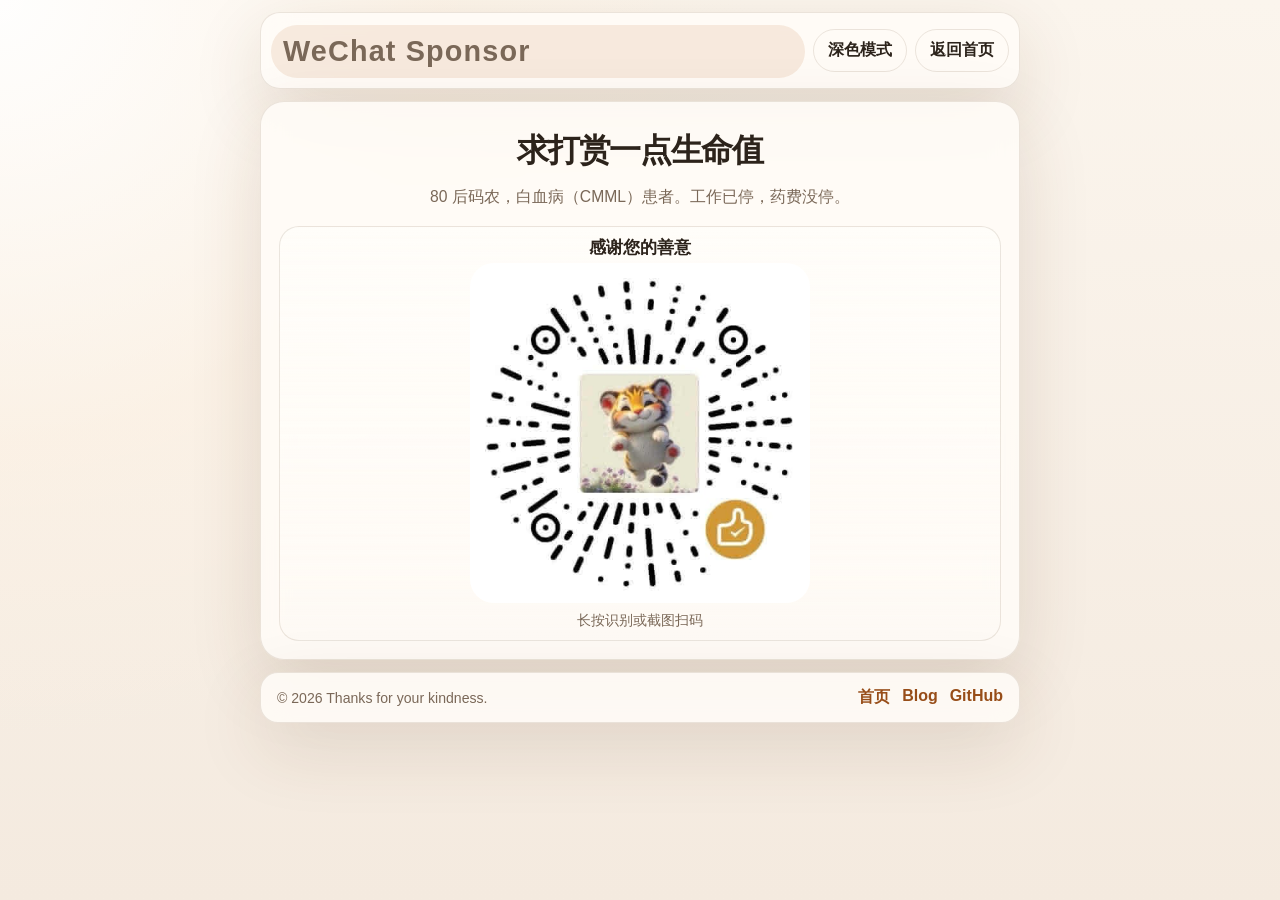
==== sponsor.html @ f612db41 "update" ====
<!DOCTYPE html>
<html lang="zh-CN">
<head>
    <meta charset="UTF-8">
    <meta name="viewport" content="width=device-width, initial-scale=1.0">
    <title>赞赏支持</title>
    <style>
        :root {
            --bg:
                radial-gradient(circle at top left, rgba(255, 255, 255, 0.9) 0%, rgba(255, 243, 228, 0.4) 28%, transparent 48%),
                linear-gradient(180deg, #fbf5ed 0%, #f4eadf 100%);
            --card: rgba(255, 252, 247, 0.88);
            --card-strong: #fffdf9;
            --text: #2c231b;
            --muted: #7a6858;
            --line: rgba(117, 89, 61, 0.14);
            --brand: #bc6a2c;
            --brand-strong: #974d18;
            --brand-soft: rgba(188, 106, 44, 0.12);
            --shadow: 0 24px 72px rgba(85, 52, 23, 0.14);
        }

        [data-theme="dark"] {
            --bg:
                radial-gradient(circle at top left, rgba(122, 70, 36, 0.34) 0%, transparent 32%),
                linear-gradient(180deg, #1d1712 0%, #120f0c 100%);
            --card: rgba(28, 22, 18, 0.9);
            --card-strong: #241c17;
            --text: #f7efe7;
            --muted: #cdbbab;
            --line: rgba(255, 230, 203, 0.1);
            --brand: #ee9b5d;
            --brand-strong: #ffc393;
            --brand-soft: rgba(238, 155, 93, 0.12);
            --shadow: 0 28px 80px rgba(0, 0, 0, 0.34);
        }

        * {
            box-sizing: border-box;
        }

        html,
        body {
            margin: 0;
            min-height: 100%;
        }

        body {
            font-family: "Avenir Next", "PingFang SC", "Hiragino Sans GB", "Noto Sans SC", sans-serif;
            background: var(--bg);
            color: var(--text);
            padding: 12px;
        }

        a {
            color: inherit;
            text-decoration: none;
        }

        .page {
            width: min(100%, 760px);
            margin: 0 auto;
            display: grid;
            gap: 12px;
        }

        .topbar,
        .card,
        .footer {
            background: var(--card);
            border: 1px solid var(--line);
            box-shadow: var(--shadow);
            backdrop-filter: blur(14px);
        }

        .topbar {
            border-radius: 20px;
            padding: 10px;
            display: grid;
            grid-template-columns: 1fr auto auto;
            gap: 8px;
            align-items: center;
        }

        .title {
            min-width: 0;
        }

        .title strong {
            display: block;
            font-size: 0.95rem;
            line-height: 1.2;
        }

        .title span {
            display: block;
            color: var(--muted);
            font-size: 1.8rem;
            line-height: 1.35;
            margin-top: 2px;
        }

        .btn {
            border: 1px solid var(--line);
            border-radius: 999px;
            background: transparent;
            color: var(--text);
            font: inherit;
            font-weight: 700;
            padding: 10px 14px;
            cursor: pointer;
            white-space: nowrap;
        }

        .card {
            border-radius: 24px;
            padding: 18px;
            text-align: center;
        }

        .eyebrow {
            display: inline-flex;
            padding: 7px 12px;
            border-radius: 999px;
            background: var(--brand-soft);
            color: var(--brand-strong);
            font-size: 0.84rem;
            font-weight: 800;
            letter-spacing: 0.04em;
        }

        h1 {
            margin: 14px 0 10px;
            font-size: 2rem;
            line-height: 1.06;
            letter-spacing: -0.04em;
        }

        .lead {
            margin-bottom: 14px;
            color: var(--muted);
            line-height: 1.8;
            font-size: 0.98rem;
        }

        .story {
            margin-top: 14px;
            padding: 14px 15px;
            border-radius: 18px;
            border: 1px solid var(--line);
            background: linear-gradient(180deg, var(--card-strong), transparent);
        }

        .story p {
            margin: 0;
            line-height: 1.8;
            font-size: 0.96rem;
        }

        .story strong {
            color: var(--brand-strong);
        }

        .qr-card {
            padding: 8px;
            border-radius: 20px;
            border: 1px solid var(--line);
            background: linear-gradient(180deg, var(--card-strong), transparent);
            text-align: center;
        }

        .qr-card h2 {
            margin: 0;
            font-size: 1.08rem;
        }

        .qr-card p {
            margin: 6px 0 0;
            color: var(--muted);
            font-size: 0.9rem;
            line-height: 1.65;
        }

        .qr-wrap {
            width: min(100%, 340px);
            margin: 4px auto 0;
            aspect-ratio: 1;
            border-radius: 24px;
            background: #fff;
            padding: 10px;
            display: grid;
            place-items: center;
        }

        .qr-wrap img {
            width: 100%;
            height: 100%;
            object-fit: contain;
            display: block;
            border-radius: 16px;
        }

        .links {
            margin-top: 14px;
            display: flex;
            flex-wrap: wrap;
            gap: 10px;
        }

        .link-chip {
            padding: 10px 14px;
            border-radius: 999px;
            background: var(--brand-soft);
            color: var(--brand-strong);
            font-weight: 700;
        }

        .footer {
            border-radius: 18px;
            padding: 14px 16px;
            display: flex;
            justify-content: space-between;
            align-items: center;
            gap: 10px;
            flex-wrap: wrap;
        }

        .footer p {
            margin: 0;
            color: var(--muted);
            font-size: 0.88rem;
        }

        .footer-nav {
            display: flex;
            flex-wrap: wrap;
            gap: 12px;
        }

        .footer-nav a {
            color: var(--brand-strong);
            font-weight: 700;
        }

        @media (max-width: 640px) {
            .topbar {
                grid-template-columns: 1fr 1fr;
            }

            .title {
                grid-column: 1 / -1;
            }

            .btn {
                width: 100%;
                padding: 2px;
                text-align: center;
            }

            .qr-wrap {
                width: min(100%, 240px);
            }

            .card {
                padding: 16px;
                text-align: center;
            }
            .lead{
                font-size: 10px;
            }

            h1 {
                font-size: 1.2rem;
            }
        }
    </style>
</head>
<body>
    <main class="page">
        <header class="topbar">
            <div class="title">
                <span class="eyebrow">WeChat Sponsor</span>
            </div>
            <button id="themeToggle" class="btn" type="button" aria-label="切换主题">深色模式</button>
            <a class="btn" href="./index.html">返回首页</a>
        </header>

        <section class="card">
            <h1>求打赏一点生命值</h1>
            <p class="lead">80 后码农，白血病（CMML）患者。工作已停，药费没停。</p>

            <div class="qr-card">
                <h2>感谢您的善意</h2>
                <div class="qr-wrap">
                    <img src="sponsor.jpg" alt="sponsor"/>
                </div>
                <p>长按识别或截图扫码</p>
            </div>
        </section>

        <footer class="footer">
            <p>&copy; 2026 Thanks for your kindness.</p>
            <nav class="footer-nav">
                <a href="./index.html">首页</a>
                <a href="https://ichochy.com" target="_blank" rel="noreferrer">Blog</a>
                <a href="https://github.com/ichochy" target="_blank" rel="noreferrer">GitHub</a>
            </nav>
        </footer>
    </main>

    <script>
        const root = document.documentElement;
        const themeToggle = document.getElementById("themeToggle");
        const savedTheme = localStorage.getItem("sponsor-theme");
        const prefersDark = window.matchMedia("(prefers-color-scheme: dark)").matches;

        function setTheme(theme) {
            if (theme === "dark") {
                root.setAttribute("data-theme", "dark");
                themeToggle.textContent = "浅色模式";
            } else {
                root.removeAttribute("data-theme");
                themeToggle.textContent = "深色模式";
            }
        }

        setTheme(savedTheme || (prefersDark ? "dark" : "light"));

        themeToggle.addEventListener("click", () => {
            const nextTheme = root.getAttribute("data-theme") === "dark" ? "light" : "dark";
            localStorage.setItem("sponsor-theme", nextTheme);
            setTheme(nextTheme);
        });
    </script>
</body>
</html>
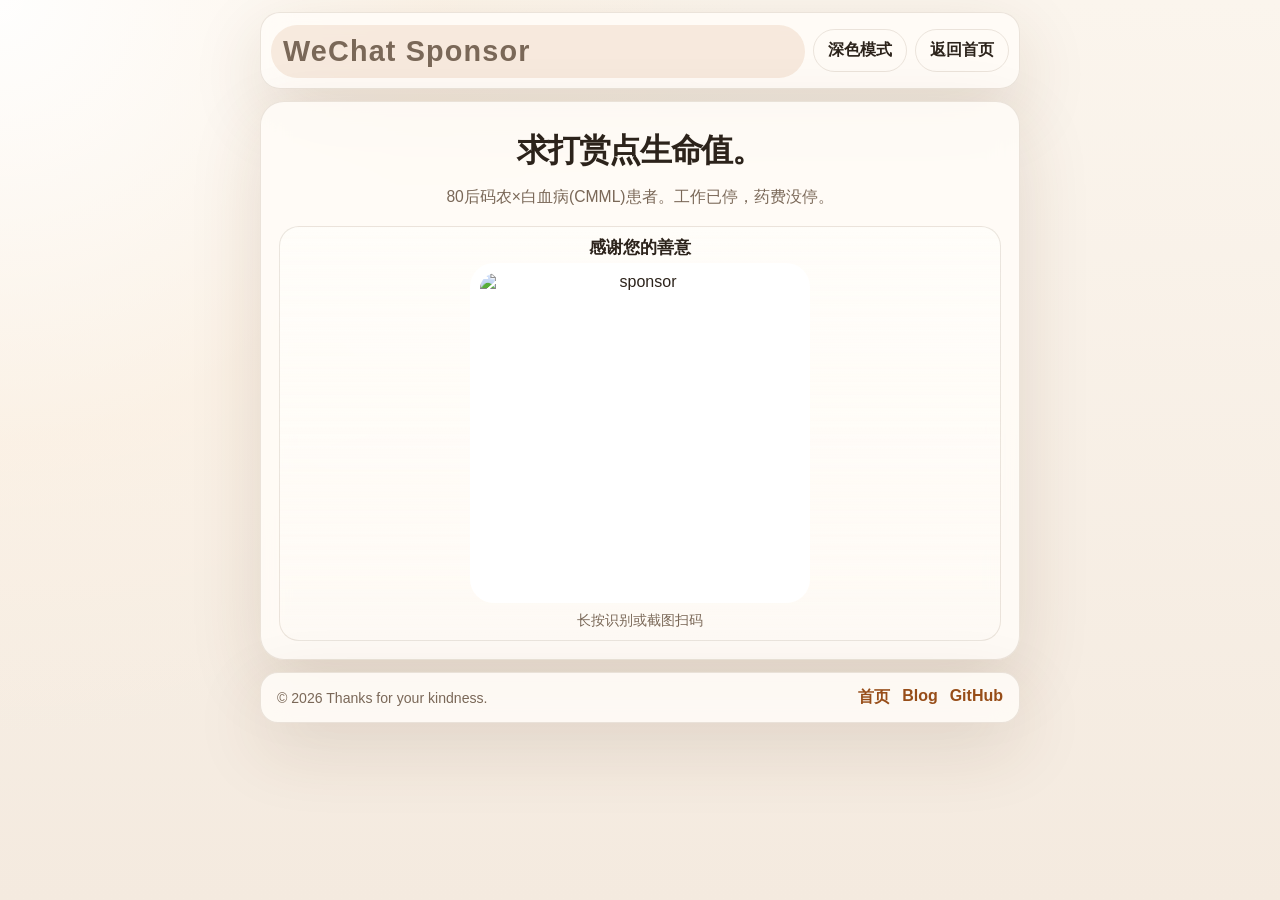
==== commit ae077f57: "update" ====
--- a/sponsor.html
+++ b/sponsor.html
@@ -286,13 +286,13 @@
         </header>
 
         <section class="card">
-            <h1>求打赏一点生命值</h1>
-            <p class="lead">80 后码农，白血病（CMML）患者。工作已停，药费没停。</p>
+            <h1>求打赏点生命值。</h1>
+            <p class="lead">80后码农×白血病(CMML)患者。工作已停，药费没停。</p>
 
             <div class="qr-card">
                 <h2>感谢您的善意</h2>
                 <div class="qr-wrap">
-                    <img src="sponsor.jpg" alt="sponsor"/>
+                    <img src="https://image.ichochy.com/sponsor.jpg" alt="sponsor"/>
                 </div>
                 <p>长按识别或截图扫码</p>
             </div>
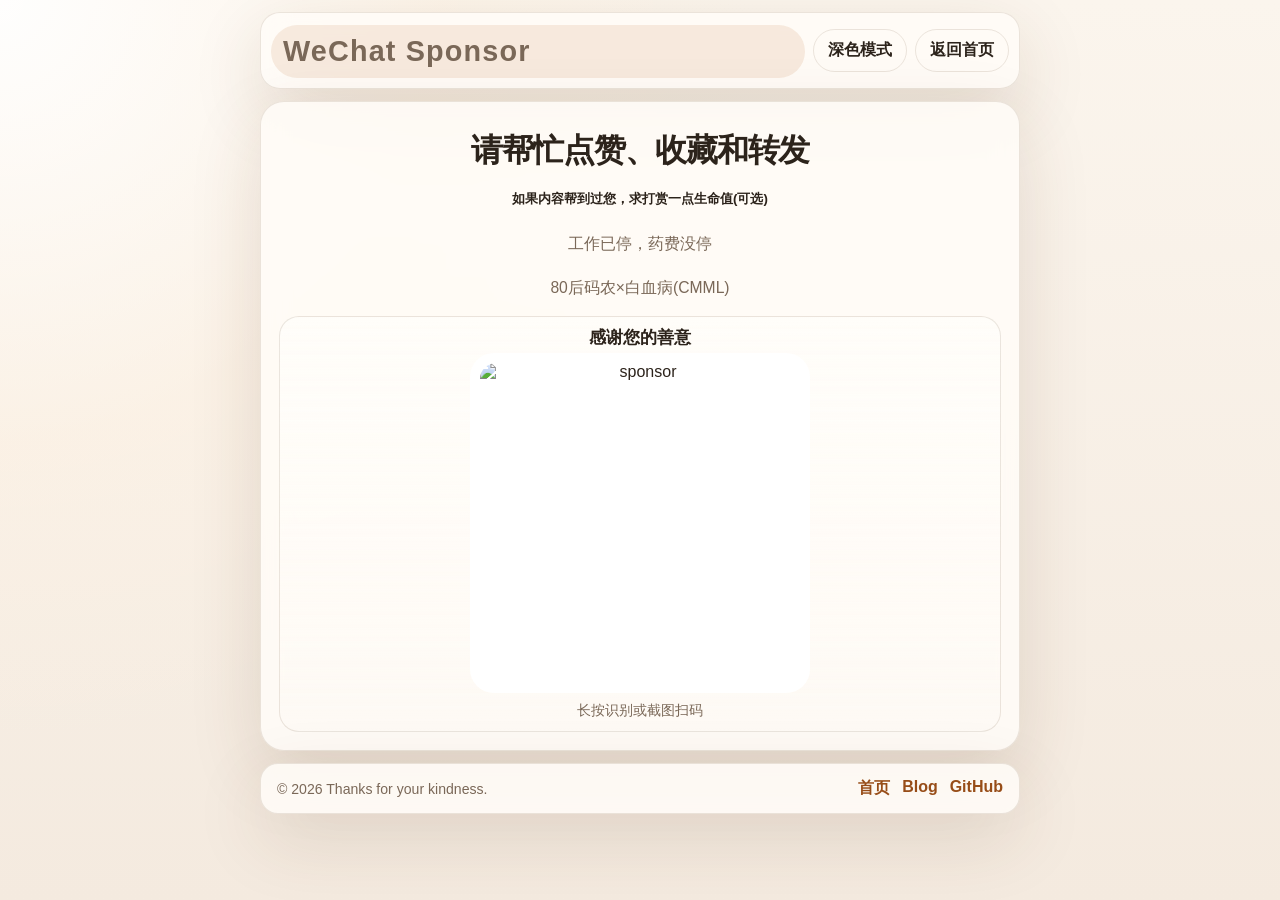
==== commit 192bad2b: "style" ====
--- a/sponsor.html
+++ b/sponsor.html
@@ -1,336 +1,403 @@
-<!DOCTYPE html>
+<!doctype html>
 <html lang="zh-CN">
-<head>
-    <meta charset="UTF-8">
-    <meta name="viewport" content="width=device-width, initial-scale=1.0">
-    <title>赞赏支持</title>
-    <style>
-        :root {
-            --bg:
-                radial-gradient(circle at top left, rgba(255, 255, 255, 0.9) 0%, rgba(255, 243, 228, 0.4) 28%, transparent 48%),
-                linear-gradient(180deg, #fbf5ed 0%, #f4eadf 100%);
-            --card: rgba(255, 252, 247, 0.88);
-            --card-strong: #fffdf9;
-            --text: #2c231b;
-            --muted: #7a6858;
-            --line: rgba(117, 89, 61, 0.14);
-            --brand: #bc6a2c;
-            --brand-strong: #974d18;
-            --brand-soft: rgba(188, 106, 44, 0.12);
-            --shadow: 0 24px 72px rgba(85, 52, 23, 0.14);
-        }
-
-        [data-theme="dark"] {
-            --bg:
-                radial-gradient(circle at top left, rgba(122, 70, 36, 0.34) 0%, transparent 32%),
-                linear-gradient(180deg, #1d1712 0%, #120f0c 100%);
-            --card: rgba(28, 22, 18, 0.9);
-            --card-strong: #241c17;
-            --text: #f7efe7;
-            --muted: #cdbbab;
-            --line: rgba(255, 230, 203, 0.1);
-            --brand: #ee9b5d;
-            --brand-strong: #ffc393;
-            --brand-soft: rgba(238, 155, 93, 0.12);
-            --shadow: 0 28px 80px rgba(0, 0, 0, 0.34);
-        }
-
-        * {
-            box-sizing: border-box;
-        }
-
-        html,
-        body {
-            margin: 0;
-            min-height: 100%;
-        }
-
-        body {
-            font-family: "Avenir Next", "PingFang SC", "Hiragino Sans GB", "Noto Sans SC", sans-serif;
-            background: var(--bg);
-            color: var(--text);
-            padding: 12px;
-        }
-
-        a {
-            color: inherit;
-            text-decoration: none;
-        }
-
-        .page {
-            width: min(100%, 760px);
-            margin: 0 auto;
-            display: grid;
-            gap: 12px;
-        }
-
-        .topbar,
-        .card,
-        .footer {
-            background: var(--card);
-            border: 1px solid var(--line);
-            box-shadow: var(--shadow);
-            backdrop-filter: blur(14px);
-        }
-
-        .topbar {
-            border-radius: 20px;
-            padding: 10px;
-            display: grid;
-            grid-template-columns: 1fr auto auto;
-            gap: 8px;
-            align-items: center;
-        }
-
-        .title {
-            min-width: 0;
-        }
-
-        .title strong {
-            display: block;
-            font-size: 0.95rem;
-            line-height: 1.2;
-        }
-
-        .title span {
-            display: block;
-            color: var(--muted);
-            font-size: 1.8rem;
-            line-height: 1.35;
-            margin-top: 2px;
-        }
-
-        .btn {
-            border: 1px solid var(--line);
-            border-radius: 999px;
-            background: transparent;
-            color: var(--text);
-            font: inherit;
-            font-weight: 700;
-            padding: 10px 14px;
-            cursor: pointer;
-            white-space: nowrap;
-        }
-
-        .card {
-            border-radius: 24px;
-            padding: 18px;
-            text-align: center;
-        }
-
-        .eyebrow {
-            display: inline-flex;
-            padding: 7px 12px;
-            border-radius: 999px;
-            background: var(--brand-soft);
-            color: var(--brand-strong);
-            font-size: 0.84rem;
-            font-weight: 800;
-            letter-spacing: 0.04em;
-        }
-
-        h1 {
-            margin: 14px 0 10px;
-            font-size: 2rem;
-            line-height: 1.06;
-            letter-spacing: -0.04em;
-        }
-
-        .lead {
-            margin-bottom: 14px;
-            color: var(--muted);
-            line-height: 1.8;
-            font-size: 0.98rem;
-        }
-
-        .story {
-            margin-top: 14px;
-            padding: 14px 15px;
-            border-radius: 18px;
-            border: 1px solid var(--line);
-            background: linear-gradient(180deg, var(--card-strong), transparent);
-        }
-
-        .story p {
-            margin: 0;
-            line-height: 1.8;
-            font-size: 0.96rem;
-        }
-
-        .story strong {
-            color: var(--brand-strong);
-        }
-
-        .qr-card {
-            padding: 8px;
-            border-radius: 20px;
-            border: 1px solid var(--line);
-            background: linear-gradient(180deg, var(--card-strong), transparent);
-            text-align: center;
-        }
-
-        .qr-card h2 {
-            margin: 0;
-            font-size: 1.08rem;
-        }
-
-        .qr-card p {
-            margin: 6px 0 0;
-            color: var(--muted);
-            font-size: 0.9rem;
-            line-height: 1.65;
-        }
-
-        .qr-wrap {
-            width: min(100%, 340px);
-            margin: 4px auto 0;
-            aspect-ratio: 1;
-            border-radius: 24px;
-            background: #fff;
-            padding: 10px;
-            display: grid;
-            place-items: center;
-        }
-
-        .qr-wrap img {
-            width: 100%;
-            height: 100%;
-            object-fit: contain;
-            display: block;
-            border-radius: 16px;
-        }
-
-        .links {
-            margin-top: 14px;
-            display: flex;
-            flex-wrap: wrap;
-            gap: 10px;
-        }
-
-        .link-chip {
-            padding: 10px 14px;
-            border-radius: 999px;
-            background: var(--brand-soft);
-            color: var(--brand-strong);
-            font-weight: 700;
-        }
-
-        .footer {
-            border-radius: 18px;
-            padding: 14px 16px;
-            display: flex;
-            justify-content: space-between;
-            align-items: center;
-            gap: 10px;
-            flex-wrap: wrap;
-        }
-
-        .footer p {
-            margin: 0;
-            color: var(--muted);
-            font-size: 0.88rem;
-        }
-
-        .footer-nav {
-            display: flex;
-            flex-wrap: wrap;
-            gap: 12px;
-        }
-
-        .footer-nav a {
-            color: var(--brand-strong);
-            font-weight: 700;
-        }
-
-        @media (max-width: 640px) {
+    <head>
+        <meta charset="UTF-8" />
+        <meta
+            name="viewport"
+            content="width=device-width, initial-scale=1.0 user-scalable=no maximum-scale=1.0"
+        />
+        <meta name="apple-mobile-web-app-capable" content="yes" />
+        <meta
+            name="apple-mobile-web-app-status-bar-style"
+            content="black-translucent"
+        />
+        <meta
+            name="theme-color"
+            content="#f7f3ee"
+            media="(prefers-color-scheme: light)"
+        />
+        <meta
+            name="theme-color"
+            content="#0f1317"
+            media="(prefers-color-scheme: dark)"
+        />
+        <title>赞赏支持</title>
+        <style>
+            :root {
+                --bg:
+                    radial-gradient(
+                        circle at top left,
+                        rgba(255, 255, 255, 0.9) 0%,
+                        rgba(255, 243, 228, 0.4) 28%,
+                        transparent 48%
+                    ),
+                    linear-gradient(180deg, #fbf5ed 0%, #f4eadf 100%);
+                --card: rgba(255, 252, 247, 0.88);
+                --card-strong: #fffdf9;
+                --text: #2c231b;
+                --muted: #7a6858;
+                --line: rgba(117, 89, 61, 0.14);
+                --brand: #bc6a2c;
+                --brand-strong: #974d18;
+                --brand-soft: rgba(188, 106, 44, 0.12);
+                --shadow: 0 24px 72px rgba(85, 52, 23, 0.14);
+            }
+
+            [data-theme="dark"] {
+                --bg:
+                    radial-gradient(
+                        circle at top left,
+                        rgba(122, 70, 36, 0.34) 0%,
+                        transparent 32%
+                    ),
+                    linear-gradient(180deg, #1d1712 0%, #120f0c 100%);
+                --card: rgba(28, 22, 18, 0.9);
+                --card-strong: #241c17;
+                --text: #f7efe7;
+                --muted: #cdbbab;
+                --line: rgba(255, 230, 203, 0.1);
+                --brand: #ee9b5d;
+                --brand-strong: #ffc393;
+                --brand-soft: rgba(238, 155, 93, 0.12);
+                --shadow: 0 28px 80px rgba(0, 0, 0, 0.34);
+            }
+
+            * {
+                box-sizing: border-box;
+            }
+
+            html,
+            body {
+                margin: 0;
+                min-height: 100%;
+            }
+
+            body {
+                font-family:
+                    "Avenir Next", "PingFang SC", "Hiragino Sans GB",
+                    "Noto Sans SC", sans-serif;
+                background: var(--bg);
+                color: var(--text);
+                padding: 12px;
+            }
+
+            a {
+                color: inherit;
+                text-decoration: none;
+            }
+
+            .page {
+                width: min(100%, 760px);
+                margin: 0 auto;
+                display: grid;
+                gap: 12px;
+            }
+
+            .topbar,
+            .card,
+            .footer {
+                background: var(--card);
+                border: 1px solid var(--line);
+                box-shadow: var(--shadow);
+                backdrop-filter: blur(14px);
+            }
+
             .topbar {
-                grid-template-columns: 1fr 1fr;
+                border-radius: 20px;
+                padding: 10px;
+                display: grid;
+                grid-template-columns: 1fr auto auto;
+                gap: 8px;
+                align-items: center;
             }
 
             .title {
-                grid-column: 1 / -1;
+                min-width: 0;
+            }
+
+            .title strong {
+                display: block;
+                font-size: 0.95rem;
+                line-height: 1.2;
+            }
+
+            .title span {
+                display: block;
+                color: var(--muted);
+                font-size: 1.8rem;
+                line-height: 1.35;
+                margin-top: 2px;
             }
 
             .btn {
+                border: 1px solid var(--line);
+                border-radius: 999px;
+                background: transparent;
+                color: var(--text);
+                font: inherit;
+                font-weight: 700;
+                padding: 10px 14px;
+                cursor: pointer;
+                white-space: nowrap;
+            }
+
+            .card {
+                border-radius: 24px;
+                padding: 18px;
+                text-align: center;
+            }
+
+            .eyebrow {
+                display: inline-flex;
+                padding: 7px 12px;
+                border-radius: 999px;
+                background: var(--brand-soft);
+                color: var(--brand-strong);
+                font-size: 0.84rem;
+                font-weight: 800;
+                letter-spacing: 0.04em;
+            }
+
+            h1 {
+                margin: 14px 0 10px;
+                font-size: 2rem;
+                line-height: 1.06;
+                letter-spacing: -0.04em;
+            }
+
+            .lead {
+                margin-bottom: 14px;
+                color: var(--muted);
+                line-height: 1.8;
+                font-size: 0.98rem;
+            }
+
+            .story {
+                margin-top: 14px;
+                padding: 14px 15px;
+                border-radius: 18px;
+                border: 1px solid var(--line);
+                background: linear-gradient(
+                    180deg,
+                    var(--card-strong),
+                    transparent
+                );
+            }
+
+            .story p {
+                margin: 0;
+                line-height: 1.8;
+                font-size: 0.96rem;
+            }
+
+            .story strong {
+                color: var(--brand-strong);
+            }
+
+            .qr-card {
+                padding: 8px;
+                border-radius: 20px;
+                border: 1px solid var(--line);
+                background: linear-gradient(
+                    180deg,
+                    var(--card-strong),
+                    transparent
+                );
+                text-align: center;
+            }
+
+            .qr-card h2 {
+                margin: 0;
+                font-size: 1.08rem;
+            }
+
+            .qr-card p {
+                margin: 6px 0 0;
+                color: var(--muted);
+                font-size: 0.9rem;
+                line-height: 1.65;
+            }
+
+            .qr-wrap {
+                width: min(100%, 340px);
+                margin: 4px auto 0;
+                aspect-ratio: 1;
+                border-radius: 24px;
+                background: #fff;
+                padding: 10px;
+                display: grid;
+                place-items: center;
+            }
+
+            .qr-wrap img {
                 width: 100%;
-                padding: 2px;
-                text-align: center;
-            }
-
-            .qr-wrap {
-                width: min(100%, 240px);
-            }
-
-            .card {
-                padding: 16px;
-                text-align: center;
-            }
-            .lead{
-                font-size: 10px;
-            }
-
-            h1 {
-                font-size: 1.2rem;
-            }
-        }
-    </style>
-</head>
-<body>
-    <main class="page">
-        <header class="topbar">
-            <div class="title">
-                <span class="eyebrow">WeChat Sponsor</span>
-            </div>
-            <button id="themeToggle" class="btn" type="button" aria-label="切换主题">深色模式</button>
-            <a class="btn" href="./index.html">返回首页</a>
-        </header>
-
-        <section class="card">
-            <h1>求打赏点生命值。</h1>
-            <p class="lead">80后码农×白血病(CMML)患者。工作已停，药费没停。</p>
-
-            <div class="qr-card">
-                <h2>感谢您的善意</h2>
-                <div class="qr-wrap">
-                    <img src="https://image.ichochy.com/sponsor.jpg" alt="sponsor"/>
+                height: 100%;
+                object-fit: contain;
+                display: block;
+                border-radius: 16px;
+            }
+
+            .links {
+                margin-top: 14px;
+                display: flex;
+                flex-wrap: wrap;
+                gap: 10px;
+            }
+
+            .link-chip {
+                padding: 10px 14px;
+                border-radius: 999px;
+                background: var(--brand-soft);
+                color: var(--brand-strong);
+                font-weight: 700;
+            }
+
+            .footer {
+                border-radius: 18px;
+                padding: 14px 16px;
+                display: flex;
+                justify-content: space-between;
+                align-items: center;
+                gap: 10px;
+                flex-wrap: wrap;
+            }
+
+            .footer p {
+                margin: 0;
+                color: var(--muted);
+                font-size: 0.88rem;
+            }
+
+            .footer-nav {
+                display: flex;
+                flex-wrap: wrap;
+                gap: 12px;
+            }
+
+            .footer-nav a {
+                color: var(--brand-strong);
+                font-weight: 700;
+            }
+
+            @media (max-width: 640px) {
+                .topbar {
+                    grid-template-columns: 1fr 1fr;
+                }
+
+                .title {
+                    grid-column: 1 / -1;
+                }
+
+                .btn {
+                    width: 100%;
+                    padding: 2px;
+                    text-align: center;
+                }
+
+                .qr-wrap {
+                    width: min(100%, 240px);
+                }
+
+                .card {
+                    padding: 16px;
+                    text-align: center;
+                }
+                .lead {
+                    font-size: 10px;
+                }
+
+                h1 {
+                    font-size: 1.2rem;
+                }
+            }
+        </style>
+    </head>
+    <body>
+        <main class="page">
+            <header class="topbar">
+                <div class="title">
+                    <span class="eyebrow">WeChat Sponsor</span>
                 </div>
-                <p>长按识别或截图扫码</p>
-            </div>
-        </section>
-
-        <footer class="footer">
-            <p>&copy; 2026 Thanks for your kindness.</p>
-            <nav class="footer-nav">
-                <a href="./index.html">首页</a>
-                <a href="https://ichochy.com" target="_blank" rel="noreferrer">Blog</a>
-                <a href="https://github.com/ichochy" target="_blank" rel="noreferrer">GitHub</a>
-            </nav>
-        </footer>
-    </main>
-
-    <script>
-        const root = document.documentElement;
-        const themeToggle = document.getElementById("themeToggle");
-        const savedTheme = localStorage.getItem("sponsor-theme");
-        const prefersDark = window.matchMedia("(prefers-color-scheme: dark)").matches;
-
-        function setTheme(theme) {
-            if (theme === "dark") {
-                root.setAttribute("data-theme", "dark");
-                themeToggle.textContent = "浅色模式";
-            } else {
-                root.removeAttribute("data-theme");
-                themeToggle.textContent = "深色模式";
-            }
-        }
-
-        setTheme(savedTheme || (prefersDark ? "dark" : "light"));
-
-        themeToggle.addEventListener("click", () => {
-            const nextTheme = root.getAttribute("data-theme") === "dark" ? "light" : "dark";
-            localStorage.setItem("sponsor-theme", nextTheme);
-            setTheme(nextTheme);
-        });
-    </script>
-</body>
+                <button
+                    id="themeToggle"
+                    class="btn"
+                    type="button"
+                    aria-label="切换主题"
+                >
+                    深色模式
+                </button>
+                <a class="btn" href="./index.html">返回首页</a>
+            </header>
+
+            <section class="card">
+                <h1>请帮忙点赞、收藏和转发</h1>
+                <h5>如果内容帮到过您，求打赏一点生命值(可选)</h5>
+                <p class="lead">
+                    工作已停，药费没停
+                </p>
+                <p class="lead">
+                    80后码农×白血病(CMML)
+                </p>
+                <div class="qr-card">
+                    <h2>感谢您的善意</h2>
+                    <div class="qr-wrap">
+                        <img
+                            src="https://image.ichochy.com/sponsor.jpg"
+                            alt="sponsor"
+                        />
+                    </div>
+                    <p>长按识别或截图扫码</p>
+                </div>
+            </section>
+
+            <footer class="footer">
+                <p>&copy; 2026 Thanks for your kindness.</p>
+                <nav class="footer-nav">
+                    <a href="./index.html">首页</a>
+                    <a
+                        href="https://ichochy.com"
+                        target="_blank"
+                        rel="noreferrer"
+                        >Blog</a
+                    >
+                    <a
+                        href="https://github.com/ichochy"
+                        target="_blank"
+                        rel="noreferrer"
+                        >GitHub</a
+                    >
+                </nav>
+            </footer>
+        </main>
+
+        <script>
+            const root = document.documentElement;
+            const themeToggle = document.getElementById("themeToggle");
+            const savedTheme = localStorage.getItem("sponsor-theme");
+            const prefersDark = window.matchMedia(
+                "(prefers-color-scheme: dark)",
+            ).matches;
+
+            function setTheme(theme) {
+                if (theme === "dark") {
+                    root.setAttribute("data-theme", "dark");
+                    themeToggle.textContent = "浅色模式";
+                } else {
+                    root.removeAttribute("data-theme");
+                    themeToggle.textContent = "深色模式";
+                }
+            }
+
+            setTheme(savedTheme || (prefersDark ? "dark" : "light"));
+
+            themeToggle.addEventListener("click", () => {
+                const nextTheme =
+                    root.getAttribute("data-theme") === "dark"
+                        ? "light"
+                        : "dark";
+                localStorage.setItem("sponsor-theme", nextTheme);
+                setTheme(nextTheme);
+            });
+        </script>
+    </body>
 </html>
